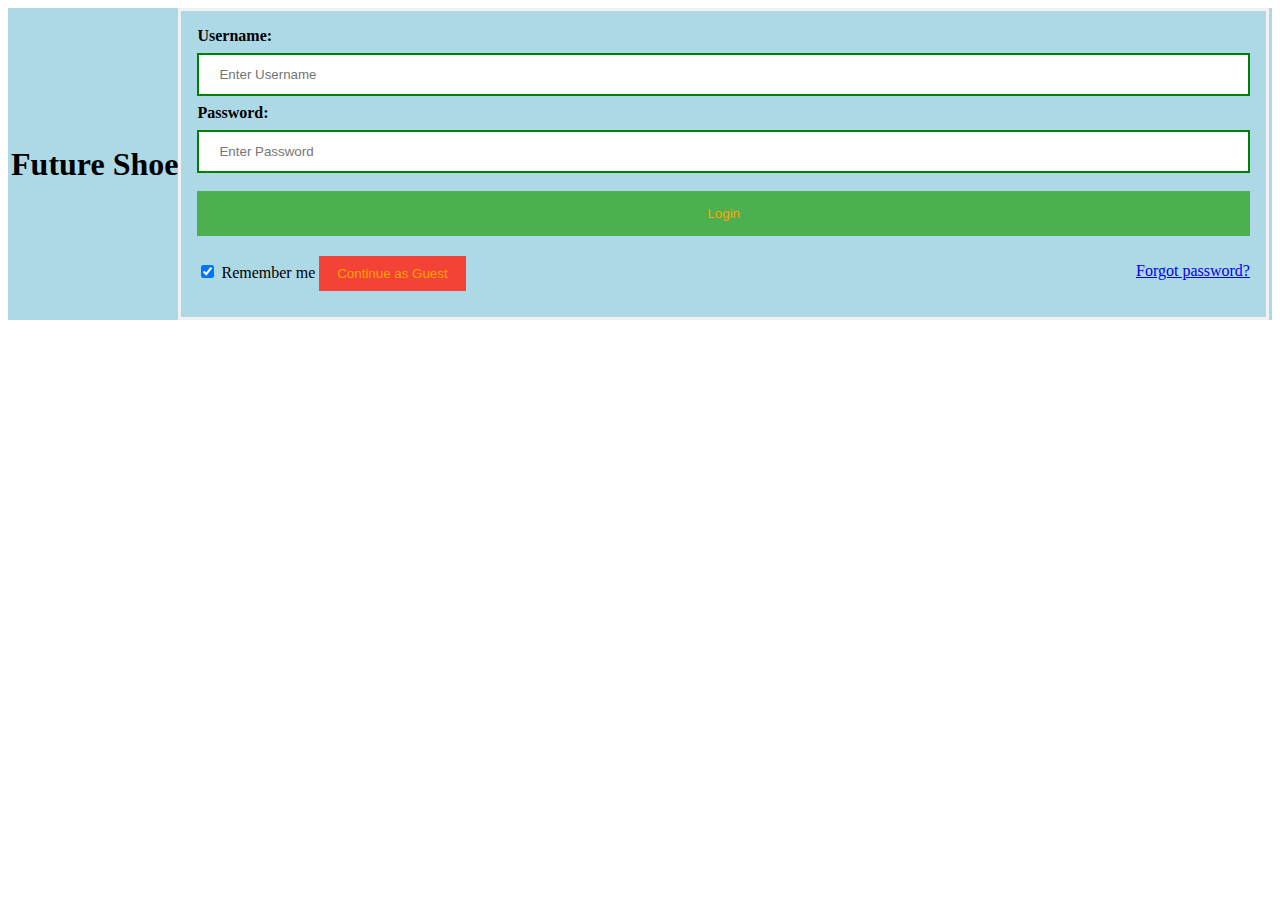
==== index.html @ 81caf2cd "upd" ====
<!DOCTYPE html>
<html>
<meta name="viewport" content="width=device-width, initial-scale=1">
<link rel="stylesheet" href="styles/mainstyle.css">

<body>
  <div class="box">
    <center>
      <h1>Future Shoe</h1>
    </center>
    <form>
      <div class="container">
        <label><b>Username:</b></label>
        <input type="text" placeholder="Enter Username" name="uname" required>
        <label><b>Password:</b></label>
        <input type="password" placeholder="Enter Password" name="psw" required>
        <button type="login">Login</button>
        <input type="checkbox" checked="checked"> Remember me
        <button type="button" class="continuebtn"> Continue as Guest</button>
        <span class="psw"><a href="#">Forgot password?</a></span>
      </div>
    </form>
  </div>
</body>

</html>
---- styles/mainstyle.css ----
button{
  background-color: #4CAF50;   
  width: 100%;  
  color: orange;   
  padding: 15px;   
  margin: 10px 0px;   
  border: none;   
  cursor: pointer;   
}
button:hover {
  opacity: 0.8;
}

/* Extra styles for the cancel button */
.continuebtn {
  width: auto;
  padding: 10px 18px;
  background-color: #f44336;
}

.container {
  padding: 16px;
}

span.psw {
  float: right;
  padding-top: 16px;
}

form {   
  border: 3px solid #f1f1f1;   
}   

input[type=text], input[type=password] {   
  width: 100%;   
  margin: 8px 0;  
  padding: 12px 20px;   
  display: inline-block;   
  border: 2px solid green;   
  box-sizing: border-box;   
}  

.box{
  display:flex;
  justify-content: center;
  align-items: center;
  background-color: lightblue;
}
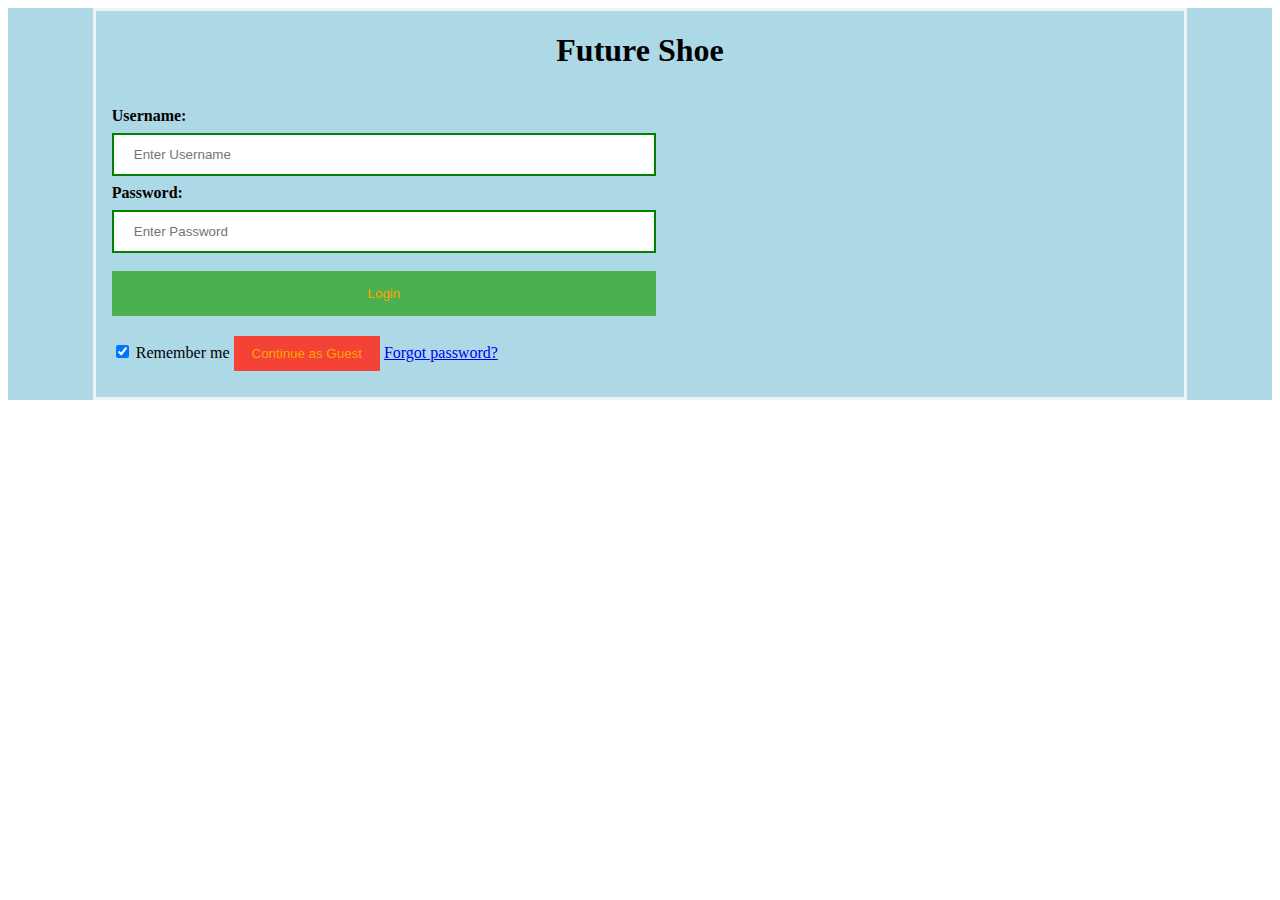
==== commit 0dee9967: "upd" ====
--- a/index.html
+++ b/index.html
@@ -5,10 +5,10 @@
 
 <body>
   <div class="box">
-    <center>
-      <h1>Future Shoe</h1>
-    </center>
     <form>
+      <center>
+        <h1>Future Shoe</h1>
+      </center>
       <div class="container">
         <label><b>Username:</b></label>
         <input type="text" placeholder="Enter Username" name="uname" required>
--- a/styles/mainstyle.css
+++ b/styles/mainstyle.css
@@ -11,8 +11,6 @@
 button:hover {
   opacity: 0.8;
 }
-
-/* Extra styles for the cancel button */
 .continuebtn {
   width: auto;
   padding: 10px 18px;
@@ -21,11 +19,7 @@
 
 .container {
   padding: 16px;
-}
-
-span.psw {
-  float: right;
-  padding-top: 16px;
+  max-width: 50%;
 }
 
 form {   
@@ -46,4 +40,5 @@
   justify-content: center;
   align-items: center;
   background-color: lightblue;
+  
 }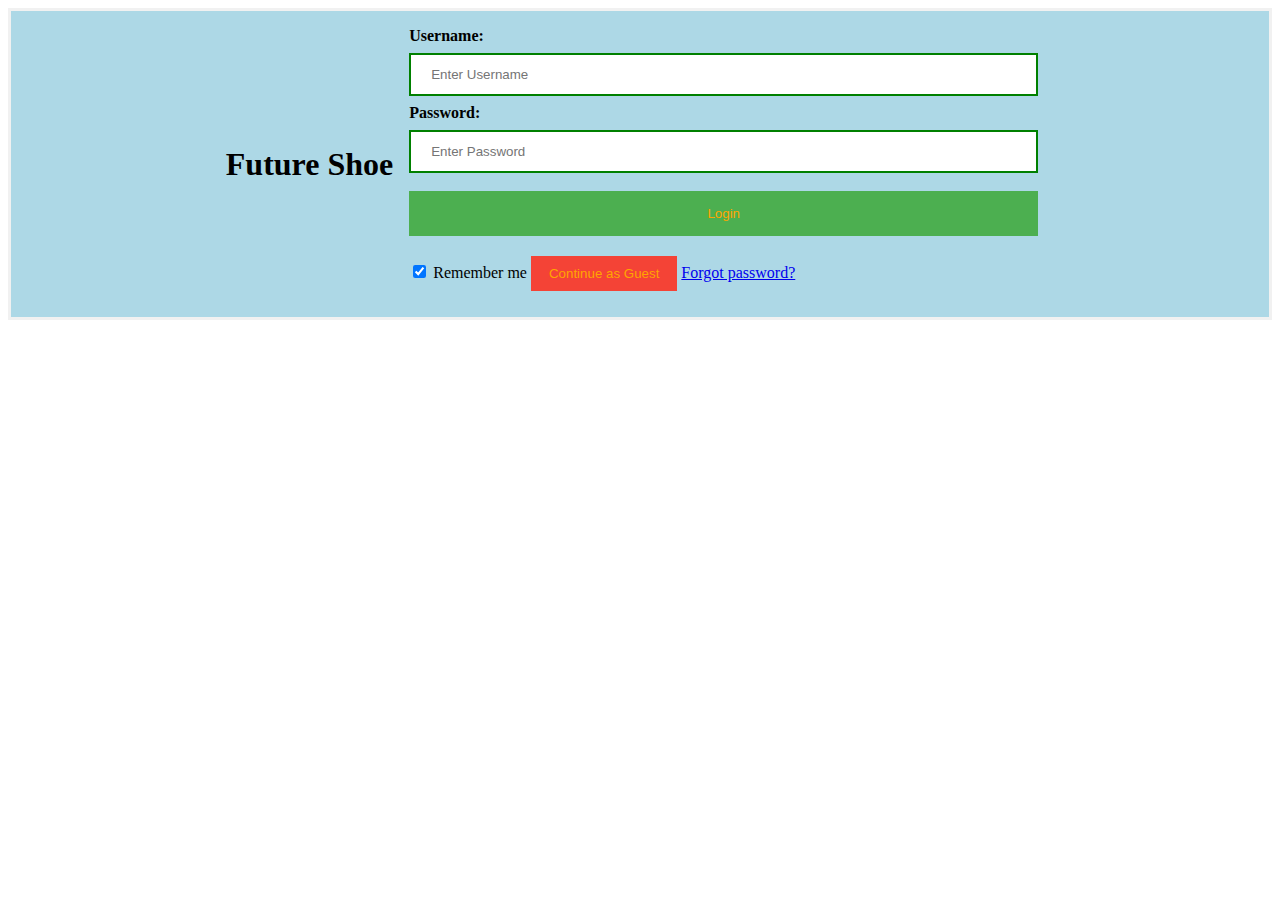
==== commit 657bca27: "upd" ====
--- a/index.html
+++ b/index.html
@@ -4,7 +4,6 @@
 <link rel="stylesheet" href="styles/mainstyle.css">
 
 <body>
-  <div class="box">
     <form>
       <center>
         <h1>Future Shoe</h1>
@@ -20,7 +19,6 @@
         <span class="psw"><a href="#">Forgot password?</a></span>
       </div>
     </form>
-  </div>
 </body>
 
 </html>--- a/styles/mainstyle.css
+++ b/styles/mainstyle.css
@@ -24,6 +24,11 @@
 
 form {   
   border: 3px solid #f1f1f1;   
+  align-self: center;
+  display:flex;
+  justify-content: center;
+  align-items: center;
+  background-color: lightblue;
 }   
 
 input[type=text], input[type=password] {   
@@ -35,10 +40,3 @@
   box-sizing: border-box;   
 }  
 
-.box{
-  display:flex;
-  justify-content: center;
-  align-items: center;
-  background-color: lightblue;
-  
-}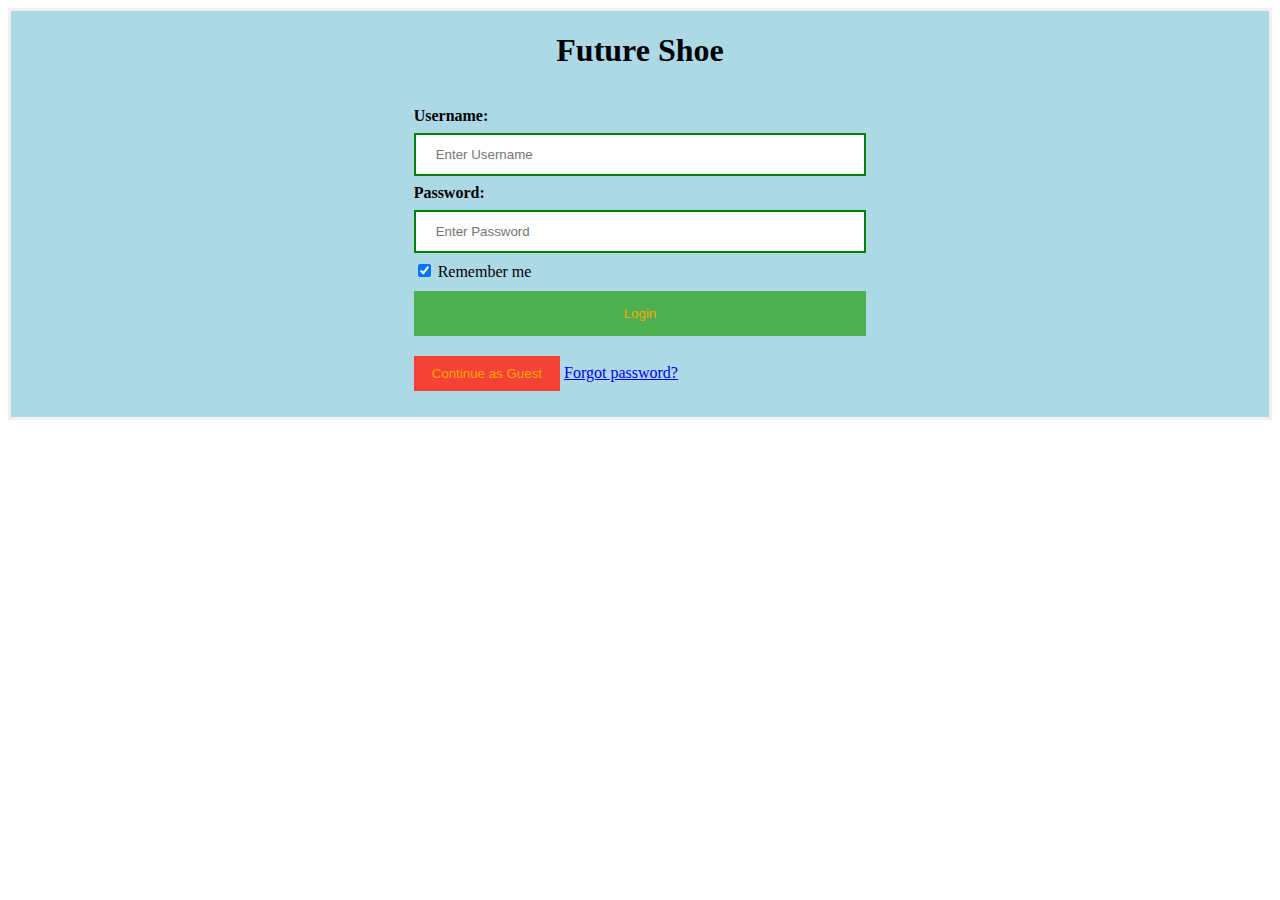
==== commit f4021377: "Update index.html" ====
--- a/index.html
+++ b/index.html
@@ -9,14 +9,20 @@
         <h1>Future Shoe</h1>
       </center>
       <div class="container">
+        <div>
         <label><b>Username:</b></label>
         <input type="text" placeholder="Enter Username" name="uname" required>
+      </div>
+      <div>
         <label><b>Password:</b></label>
         <input type="password" placeholder="Enter Password" name="psw" required>
-        <button type="login">Login</button>
+      </div>
+      <div>
         <input type="checkbox" checked="checked"> Remember me
+        <button type="login">Login</button>       
         <button type="button" class="continuebtn"> Continue as Guest</button>
         <span class="psw"><a href="#">Forgot password?</a></span>
+      </div>
       </div>
     </form>
 </body>
--- a/styles/mainstyle.css
+++ b/styles/mainstyle.css
@@ -20,12 +20,13 @@
 .container {
   padding: 16px;
   max-width: 50%;
+  align-self: center;
 }
 
 form {   
-  border: 3px solid #f1f1f1;   
-  align-self: center;
+  border: 3px solid #f1f1f1;     
   display:flex;
+  flex-direction: column;
   justify-content: center;
   align-items: center;
   background-color: lightblue;
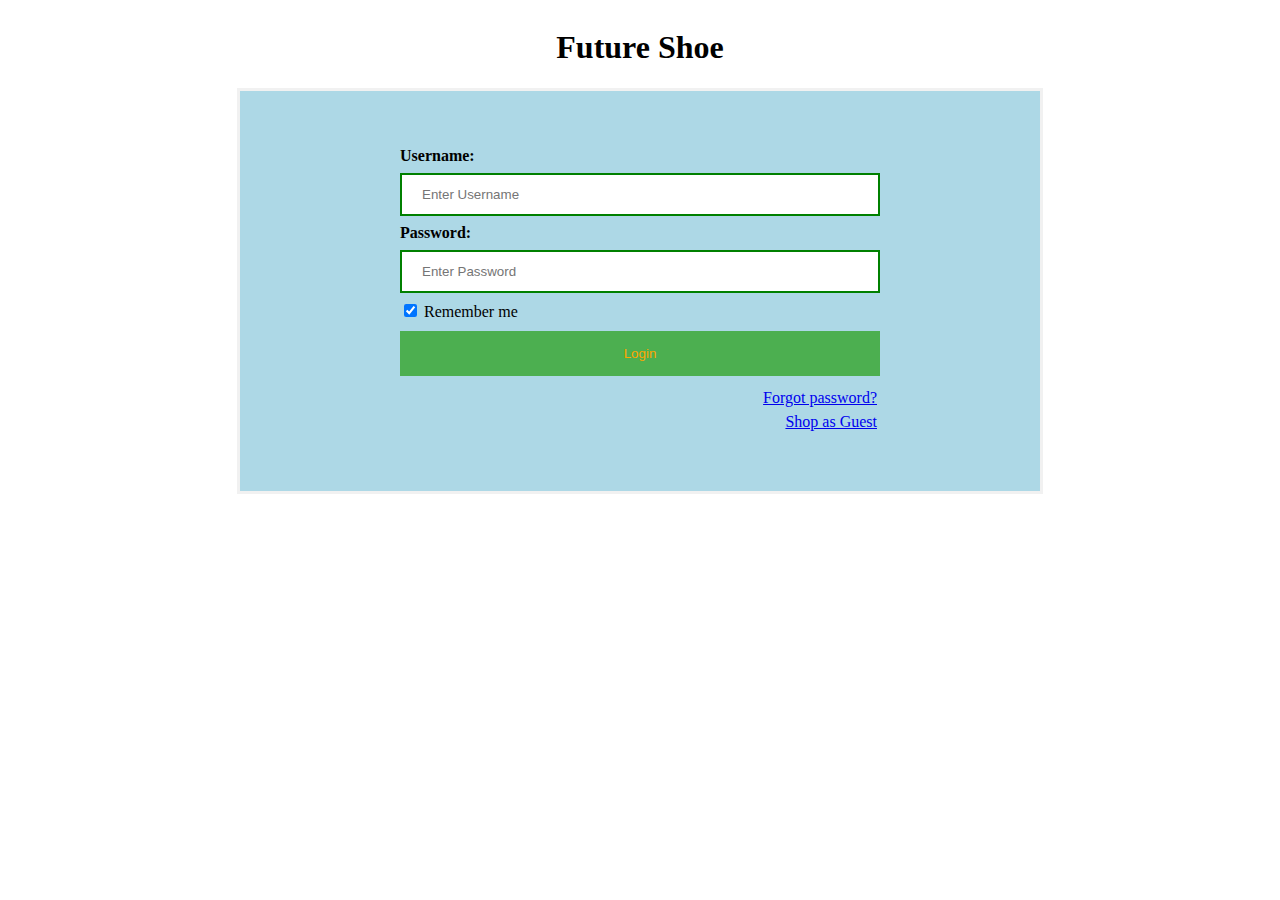
==== commit f3f4fcf4: "upd" ====
--- a/index.html
+++ b/index.html
@@ -4,12 +4,13 @@
 <link rel="stylesheet" href="styles/mainstyle.css">
 
 <body>
-    <form>
-      <center>
-        <h1>Future Shoe</h1>
-      </center>
-      <div class="container">
-        <div>
+  <h1>Future Shoe</h1>
+  <form>
+    <center>
+
+    </center>
+    <div class="container">
+      <div>
         <label><b>Username:</b></label>
         <input type="text" placeholder="Enter Username" name="uname" required>
       </div>
@@ -19,12 +20,15 @@
       </div>
       <div>
         <input type="checkbox" checked="checked"> Remember me
-        <button type="login">Login</button>       
-        <button type="button" class="continuebtn"> Continue as Guest</button>
-        <span class="psw"><a href="#">Forgot password?</a></span>
+        <button type="login" class="button">Login</button>
       </div>
+      <div class ='loginline'>
+        <span class="logintext"><a href="#">Forgot password?</a></span>
+        <span class="logintext"><a href="#">Shop as Guest</a></span>     
       </div>
-    </form>
+    </div>
+    </div>
+  </form>
 </body>
 
 </html>--- a/styles/mainstyle.css
+++ b/styles/mainstyle.css
@@ -19,17 +19,18 @@
 
 .container {
   padding: 16px;
-  max-width: 50%;
-  align-self: center;
+  width: 60%;
+  /* align-self: center; */
 }
 
 form {   
   border: 3px solid #f1f1f1;     
-  display:flex;
-  flex-direction: column;
+  display: flex;
   justify-content: center;
   align-items: center;
   background-color: lightblue;
+  width: 800px;
+  height: 400px;
 }   
 
 input[type=text], input[type=password] {   
@@ -40,4 +41,26 @@
   border: 2px solid green;   
   box-sizing: border-box;   
 }  
+body {
+  height: 100%;
+  display: flex;
+  flex-direction: column;
+  justify-content: center;
+  align-items: center;
 
+}
+html {
+  display: flex;
+  align-items: center;
+  justify-content: center;
+}
+
+.loginline {
+  display: flex;
+  flex-direction: column;
+  align-items:  flex-end;
+}
+
+.logintext {
+  padding: 3px;
+}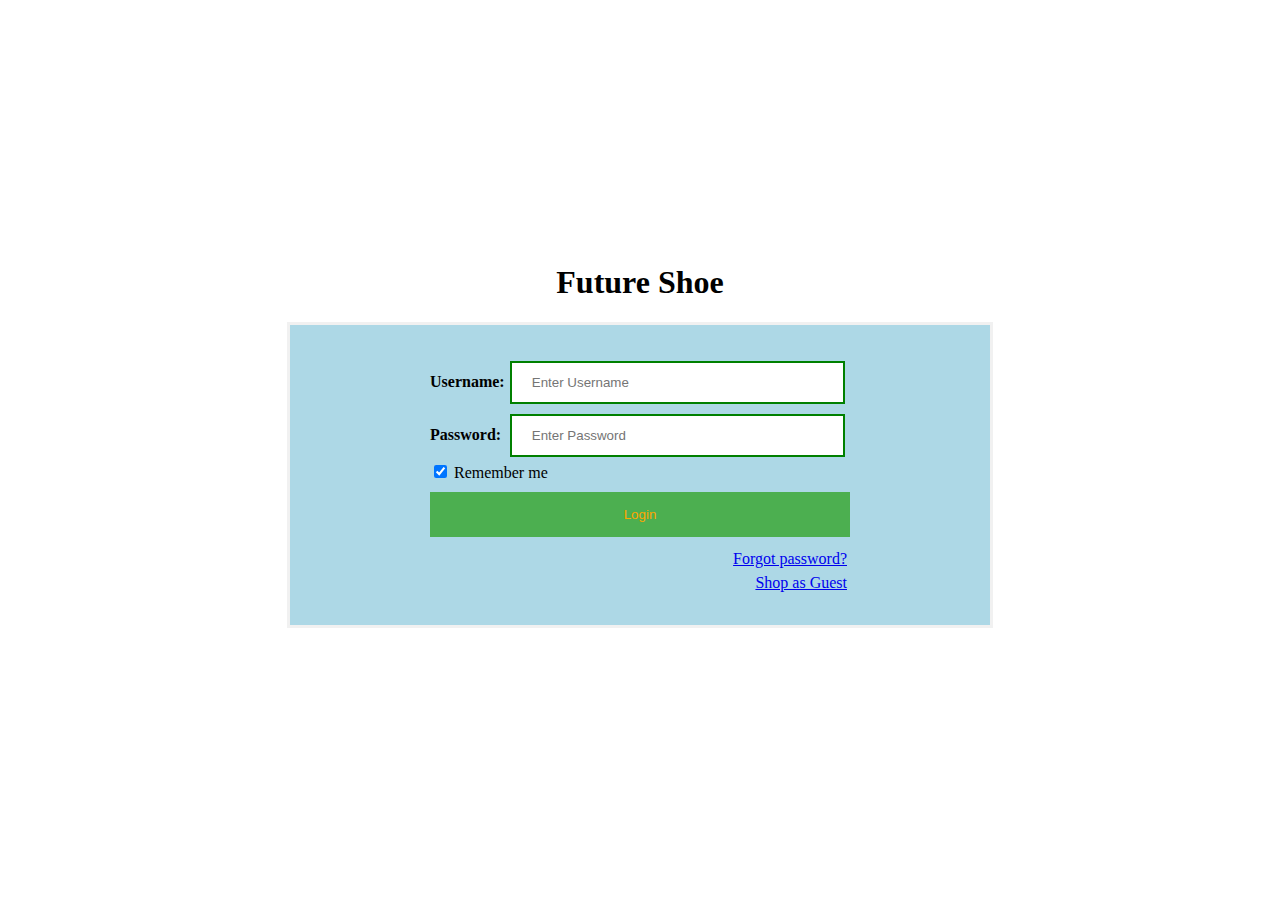
==== commit 95294665: "upd" ====
--- a/index.html
+++ b/index.html
@@ -10,11 +10,11 @@
 
     </center>
     <div class="container">
-      <div>
+      <div class ='inputbox'>
         <label><b>Username:</b></label>
         <input type="text" placeholder="Enter Username" name="uname" required>
       </div>
-      <div>
+      <div class ='inputbox'>
         <label><b>Password:</b></label>
         <input type="password" placeholder="Enter Password" name="psw" required>
       </div>
--- a/styles/mainstyle.css
+++ b/styles/mainstyle.css
@@ -29,20 +29,20 @@
   justify-content: center;
   align-items: center;
   background-color: lightblue;
-  width: 800px;
-  height: 400px;
+  width: 700px;
+  height: 300px;
 }   
 
 input[type=text], input[type=password] {   
-  width: 100%;   
-  margin: 8px 0;  
+  width: 80%;   
+  margin: 5px;  
   padding: 12px 20px;   
   display: inline-block;   
   border: 2px solid green;   
-  box-sizing: border-box;   
+  box-sizing: border-box; 
 }  
 body {
-  height: 100%;
+  height: 95vh;
   display: flex;
   flex-direction: column;
   justify-content: center;
@@ -61,6 +61,16 @@
   align-items:  flex-end;
 }
 
+.inputbox {
+  display:flex;
+  align-items: center;
+  justify-content: center;
+}
+label {
+  text-align: left; 
+  width: 75px;
+}
+
 .logintext {
   padding: 3px;
 }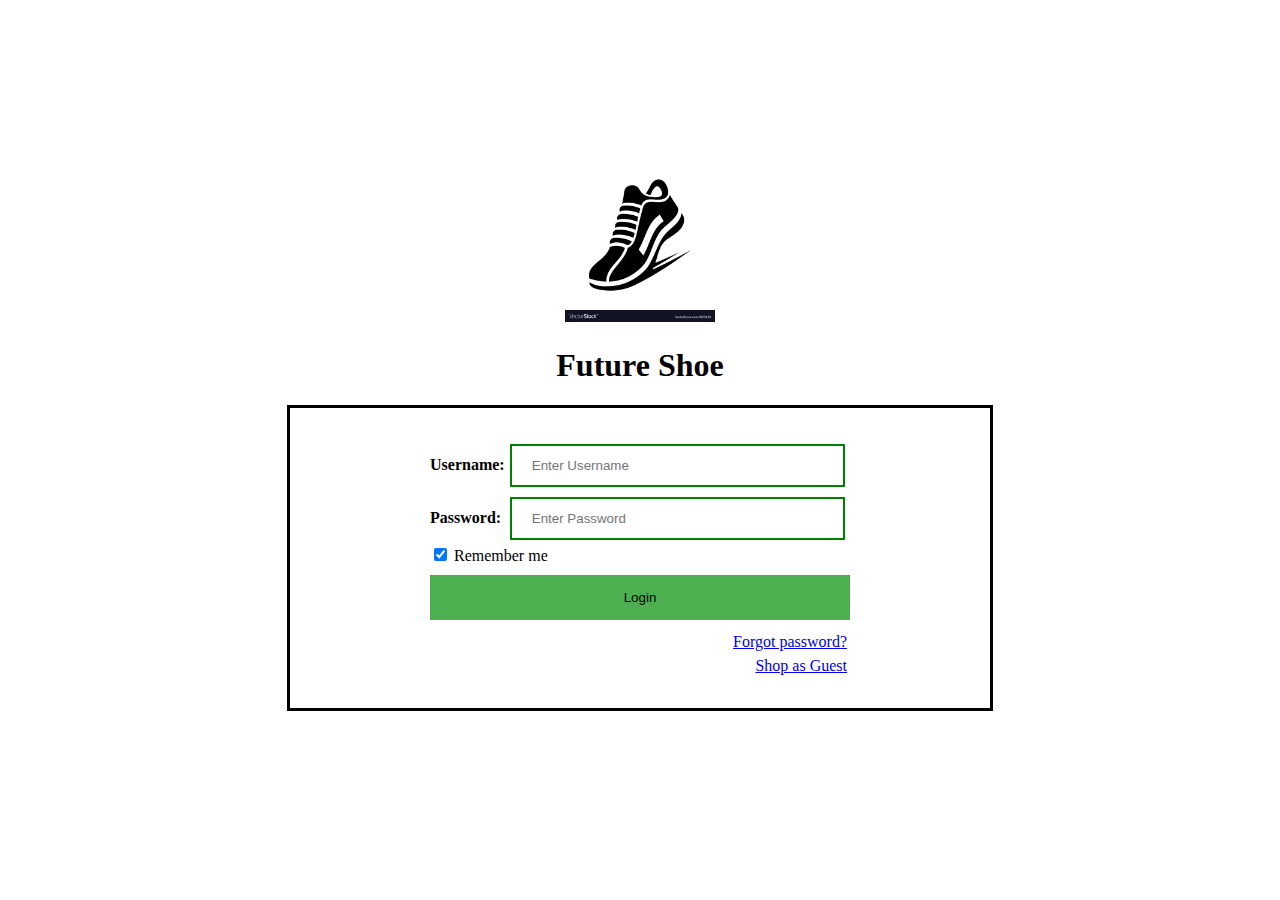
==== commit dfe44468: "final" ====
--- a/index.html
+++ b/index.html
@@ -1,20 +1,20 @@
 <!DOCTYPE html>
 <html>
 <meta name="viewport" content="width=device-width, initial-scale=1">
-<link rel="stylesheet" href="styles/mainstyle.css">
+<link rel="stylesheet" href="styles/loginstyle.css">
 
 <body>
+  <a href="images\running-shoe-icon.jpg" class="shoeimage"><img src="images\running-shoe-icon.jpg" alt="unknown"
+      style="width:150px"></a>
   <h1>Future Shoe</h1>
-  <form>
-    <center>
-
-    </center>
+  <!--Form to allow Logins to the website-->
+  <form action="home.html">
     <div class="container">
-      <div class ='inputbox'>
+      <div class='inputbox'>
         <label><b>Username:</b></label>
         <input type="text" placeholder="Enter Username" name="uname" required>
       </div>
-      <div class ='inputbox'>
+      <div class='inputbox'>
         <label><b>Password:</b></label>
         <input type="password" placeholder="Enter Password" name="psw" required>
       </div>
@@ -22,9 +22,9 @@
         <input type="checkbox" checked="checked"> Remember me
         <button type="login" class="button">Login</button>
       </div>
-      <div class ='loginline'>
-        <span class="logintext"><a href="#">Forgot password?</a></span>
-        <span class="logintext"><a href="#">Shop as Guest</a></span>     
+      <div class='loginline'>
+        <span class="logintext"><a href="pagedoesntexists.html">Forgot password?</a></span>
+        <span class="logintext"><a href="home.html">Shop as Guest</a></span>
       </div>
     </div>
     </div>
--- a/styles/loginstyle.css
+++ b/styles/loginstyle.css
@@ -0,0 +1,77 @@
+
+button{
+  background-color: #4CAF50;   
+  width: 100%;  
+  color: black; 
+  padding: 15px;   
+  margin: 10px 0px;   
+  border: none;   
+  cursor: pointer;   
+}
+button:hover {
+  opacity: 0.8;
+}
+.continuebtn {
+  width: auto;
+  padding: 10px 18px;
+  background-color: #f44336;
+}
+
+.container {
+  padding: 16px;
+  width: 60%;
+  /* align-self: center; */
+}
+
+form {   
+  border: 3px solid black;     
+  display: flex;
+  justify-content: center;
+  align-items: center;
+
+  width: 700px;
+  height: 300px;
+}   
+
+input[type=text], input[type=password] {   
+  width: 80%;   
+  margin: 5px;  
+  padding: 12px 20px;   
+  display: inline-block;   
+  border: 2px solid green;   
+  box-sizing: border-box; 
+}  
+body {
+  height: 95vh;
+  display: flex;
+  flex-direction: column;
+  justify-content: center;
+  align-items: center;
+
+}
+html {
+  display: flex;
+  align-items: center;
+  justify-content: center;
+}
+
+.loginline {
+  display: flex;
+  flex-direction: column;
+  align-items:  flex-end;
+}
+
+.inputbox {
+  display:flex;
+  align-items: center;
+  justify-content: center;
+}
+label {
+  text-align: left; 
+  width: 75px;
+}
+
+.logintext {
+  padding: 3px;
+}
+
